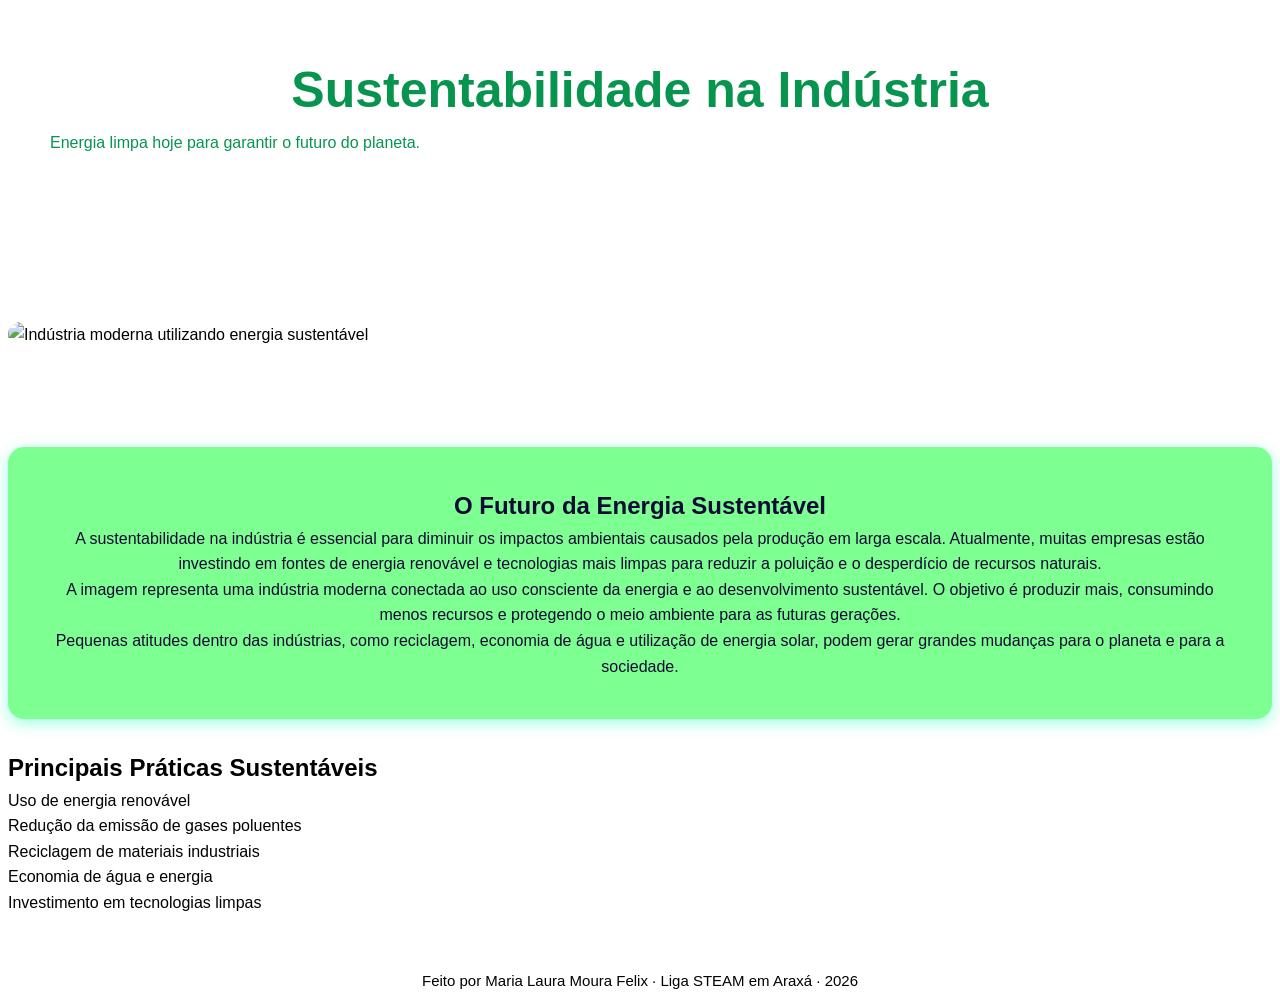
==== nivel-1-cartaz-digital.html @ 1645bbeb "Add files via upload" ====
<!DOCTYPE html>
<html lang="pt-BR">
<head>
  <meta charset="UTF-8">
  <meta name="viewport" content="width=device-width, initial-scale=1.0">

  <!-- ========================================================
       NÍVEL 1 — CARTAZ DIGITAL
       Liga STEAM / ArcelorMittal
       ========================================================
       Esta é a vara. Você pesca.

       O QUE FAZER:
       1. Troque o título da aba (tag <title> abaixo)
       2. Pense no recorte do tema (água? aço verde? reciclagem? energia?)
       3. Vá descendo o arquivo e preenchendo cada bloco marcado com TODO
       ======================================================== -->

  <title>Energia Viva</title>

  <style>
    /* ===== RESET BÁSICO — não precisa mexer ===== */
    * { margin: 0; padding: 0; box-sizing: border-box; }
    body { font-family: Arial, sans-serif; line-height: 1.6; }

    /* ===== AQUI COMEÇA O QUE É SEU =====
       Estilize o cabeçalho, o conteúdo e o rodapé.
       Dicas de propriedades pra brincar:
       - background, color, padding, margin
       - text-align, font-size, font-weight
       - max-width, border-radius
    */

    header {
      background-color: dark rgb(0, 130, 153);
      color: rgba(0, 145, 75, 0.977); 
      padding: 50px;
    }

    header h1 {
      font-size:50px;
      text-align:center;
    }

    main {
     max-width: 1280px;
     margin: 0 auto;
     padding: 8px 4px;
    }

    .destaque {
    background-color: #7eff91; /* azul energia */
    color: rgb(16, 10, 54);
    padding: 40px;
    border-radius: 16px;
    margin: 30px 0;
    text-align: center;
    box-shadow: 0 4px 15px rgba(72, 255, 203, 0.548);
    }

  img {
  max-width: 100%;
  border-radius: 70px;
  display: block;
  margin: 100px auto;
}

footer {
  text-align: center;
  font-size: 15px;
  color: #000000;
  margin-top: 40px;
  padding: 5px;
}
  </style>
</head>
<body>

  <!-- ========================================================
       CABEÇALHO — a primeira coisa que a pessoa vê
       ======================================================== -->
  <header>
  <h1>Sustentabilidade na Indústria</h1>
  <p>Energia limpa hoje para garantir o futuro do planeta.</p>
  </header>

  <!-- ========================================================
       CONTEÚDO PRINCIPAL
       ======================================================== -->
  <main>

  <main>

  <img 
    src="https://images.unsplash.com/photo-1497436072909-60f360e1d4b1"
    alt="Indústria moderna utilizando energia sustentável">

  <section class="destaque">
    <h2>O Futuro da Energia Sustentável</h2>

    <p>
      A sustentabilidade na indústria é essencial para diminuir os impactos
      ambientais causados pela produção em larga escala. Atualmente, muitas
      empresas estão investindo em fontes de energia renovável e tecnologias
      mais limpas para reduzir a poluição e o desperdício de recursos naturais.
    </p>

    <p>
      A imagem representa uma indústria moderna conectada ao uso consciente
      da energia e ao desenvolvimento sustentável. O objetivo é produzir mais,
      consumindo menos recursos e protegendo o meio ambiente para as futuras
      gerações.
    </p>

    <p>
      Pequenas atitudes dentro das indústrias, como reciclagem, economia de
      água e utilização de energia solar, podem gerar grandes mudanças para o
      planeta e para a sociedade.
    </p>
  </section>

  <section>
    <h2>Principais Práticas Sustentáveis</h2>

    <ul>
      <li>Uso de energia renovável</li>
      <li>Redução da emissão de gases poluentes</li>
      <li>Reciclagem de materiais industriais</li>
      <li>Economia de água e energia</li>
      <li>Investimento em tecnologias limpas</li>
    </ul>
  </section>

</main>

  <!-- ========================================================
       RODAPÉ
       ======================================================== -->
  <footer>
  <p>
    Feito por Maria Laura Moura Felix · Liga STEAM em Araxá · 2026
  </p>
</footer>
</body>
</html>
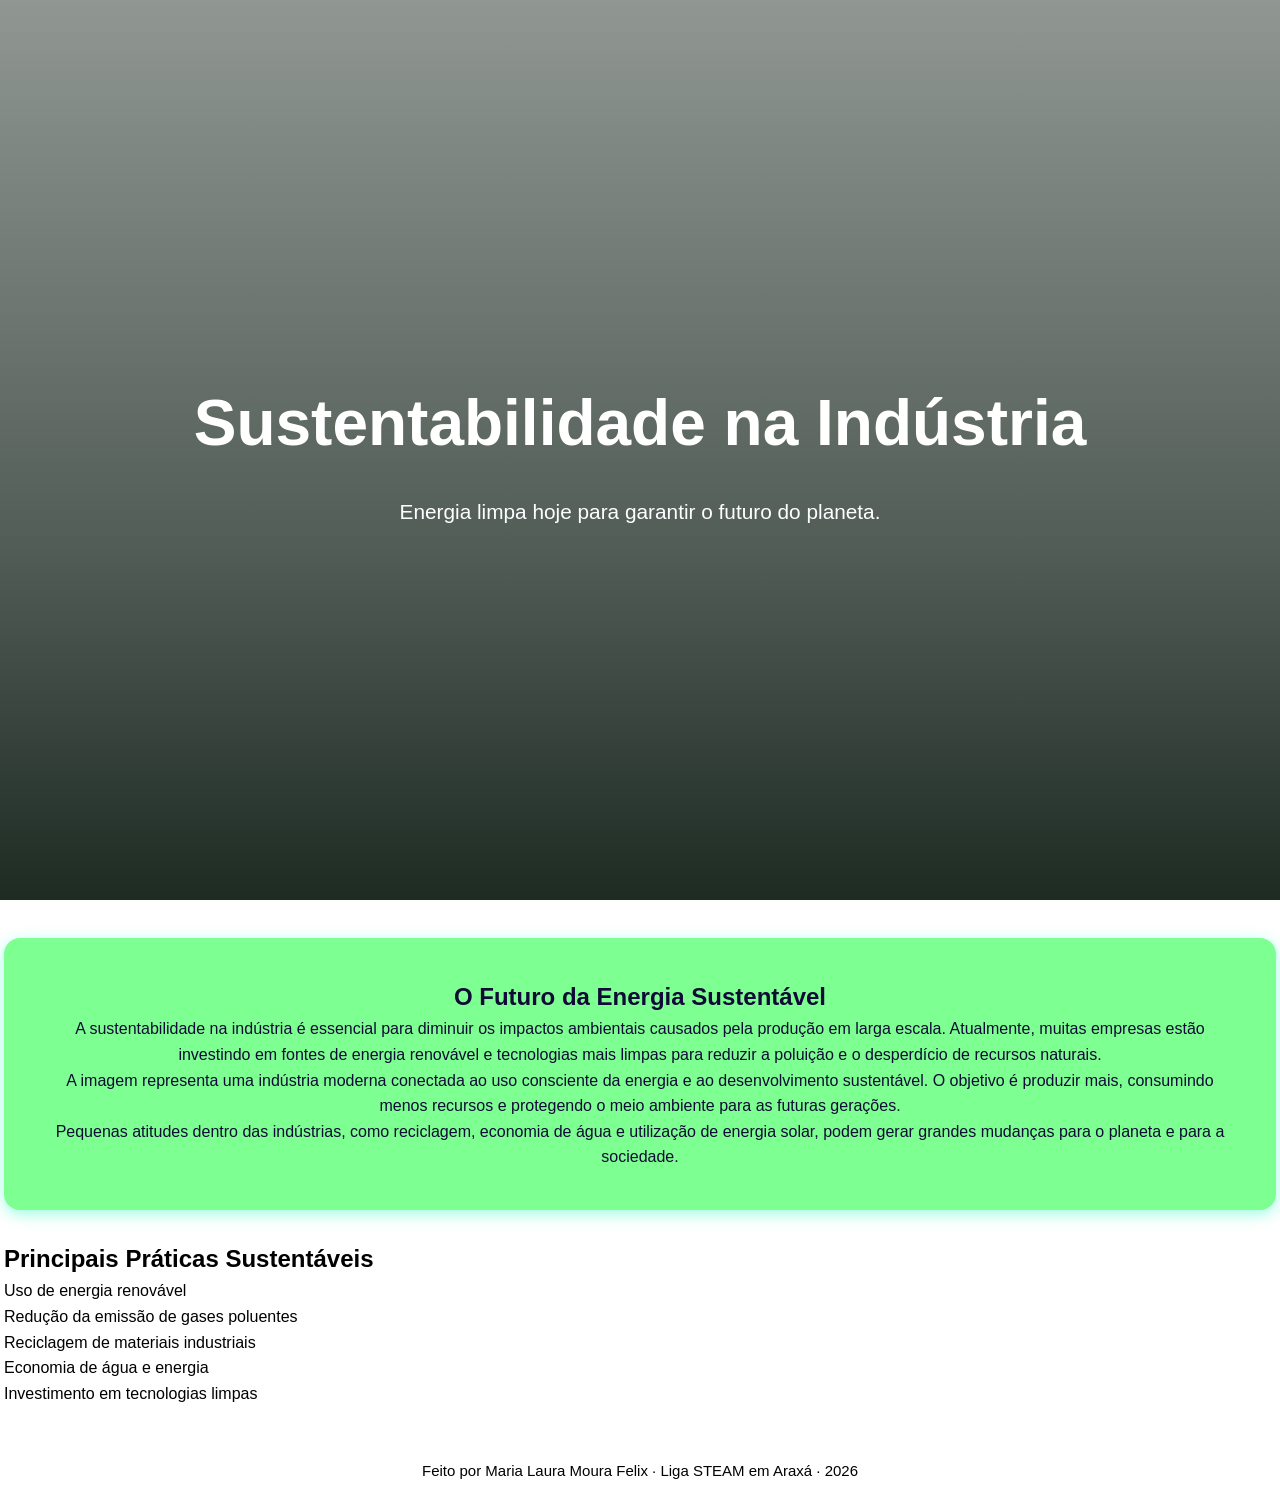
==== commit ed86f0cd: "Add files via upload" ====
--- a/nivel-1-cartaz-digital.html
+++ b/nivel-1-cartaz-digital.html
@@ -16,84 +16,28 @@
        3. Vá descendo o arquivo e preenchendo cada bloco marcado com TODO
        ======================================================== -->
 
-  <title>Energia Viva</title>
+   <link rel="stylesheet"
+    href="style.css">
 
-  <style>
-    /* ===== RESET BÁSICO — não precisa mexer ===== */
-    * { margin: 0; padding: 0; box-sizing: border-box; }
-    body { font-family: Arial, sans-serif; line-height: 1.6; }
 
-    /* ===== AQUI COMEÇA O QUE É SEU =====
-       Estilize o cabeçalho, o conteúdo e o rodapé.
-       Dicas de propriedades pra brincar:
-       - background, color, padding, margin
-       - text-align, font-size, font-weight
-       - max-width, border-radius
-    */
-
-    header {
-      background-color: dark rgb(0, 130, 153);
-      color: rgba(0, 145, 75, 0.977); 
-      padding: 50px;
-    }
-
-    header h1 {
-      font-size:50px;
-      text-align:center;
-    }
-
-    main {
-     max-width: 1280px;
-     margin: 0 auto;
-     padding: 8px 4px;
-    }
-
-    .destaque {
-    background-color: #7eff91; /* azul energia */
-    color: rgb(16, 10, 54);
-    padding: 40px;
-    border-radius: 16px;
-    margin: 30px 0;
-    text-align: center;
-    box-shadow: 0 4px 15px rgba(72, 255, 203, 0.548);
-    }
-
-  img {
-  max-width: 100%;
-  border-radius: 70px;
-  display: block;
-  margin: 100px auto;
-}
-
-footer {
-  text-align: center;
-  font-size: 15px;
-  color: #000000;
-  margin-top: 40px;
-  padding: 5px;
-}
-  </style>
 </head>
+<title>ENERGIA VIVA</title>
 <body>
 
   <!-- ========================================================
        CABEÇALHO — a primeira coisa que a pessoa vê
        ======================================================== -->
   <header>
-  <h1>Sustentabilidade na Indústria</h1>
-  <p>Energia limpa hoje para garantir o futuro do planeta.</p>
-  </header>
+        <div class="Energia Viva">
+            <h1>Sustentabilidade na Indústria</h1>
+            <p>Energia limpa hoje para garantir o futuro do planeta.</p>
+        </div>
+    </header>
 
   <!-- ========================================================
        CONTEÚDO PRINCIPAL
        ======================================================== -->
   <main>
-
-  <main>
-
-  <img 
-    src="https://images.unsplash.com/photo-1497436072909-60f360e1d4b1"
-    alt="Indústria moderna utilizando energia sustentável">
 
   <section class="destaque">
     <h2>O Futuro da Energia Sustentável</h2>
--- a/style.css
+++ b/style.css
@@ -0,0 +1,85 @@
+ /* ===== RESET BÁSICO — não precisa mexer ===== */
+* {
+    margin: 0;
+    padding: 0;
+    box-sizing: border-box;
+}
+
+body {
+    font-family: Arial, sans-serif;
+    line-height: 1.6;
+}
+
+/* ===== AQUI COMEÇA O QUE É SEU =====
+       Estilize o cabeçalho, o conteúdo e o rodapé.
+       Dicas de propriedades pra brincar:
+       - background, color, padding, margin
+       - text-align, font-size, font-weight
+       - max-width, border-radius
+    */
+
+header {
+    min-height: 100vh;
+    background:
+        linear-gradient(to bottom,
+            rgba(10, 25, 16, 0.45) 0%,
+            rgba(10, 25, 16, 0.70) 60%,
+            rgba(10, 25, 16, 0.92) 100%),
+
+        url('https://images.unsplash.com/photo-1497436072909-60f360e1d4b1')
+        center/cover no-repeat;
+
+    display: flex;
+    justify-content: center;
+    align-items: center;
+    text-align: center;
+    padding: 40px;
+    color: white;
+}
+
+.cabecalho {
+    max-width: 700px;
+}
+
+header h1 {
+    font-size: 4rem;
+    margin-bottom: 20px;
+}
+
+header p {
+    font-size: 1.3rem;
+    line-height: 1.6;
+}
+
+
+main {
+    max-width: 1280px;
+    margin: 0 auto;
+    padding: 8px 4px;
+}
+
+.destaque {
+    background-color: #7eff91;
+    /* azul energia */
+    color: rgb(16, 10, 54);
+    padding: 40px;
+    border-radius: 16px;
+    margin: 30px 0;
+    text-align: center;
+    box-shadow: 0 4px 15px rgba(72, 255, 203, 0.548);
+}
+
+img {
+    max-width: 100%;
+    border-radius: 70px;
+    display: block;
+    margin: 100px auto;
+}
+
+footer {
+    text-align: center;
+    font-size: 15px;
+    color: #000000;
+    margin-top: 40px;
+    padding: 5px;
+}
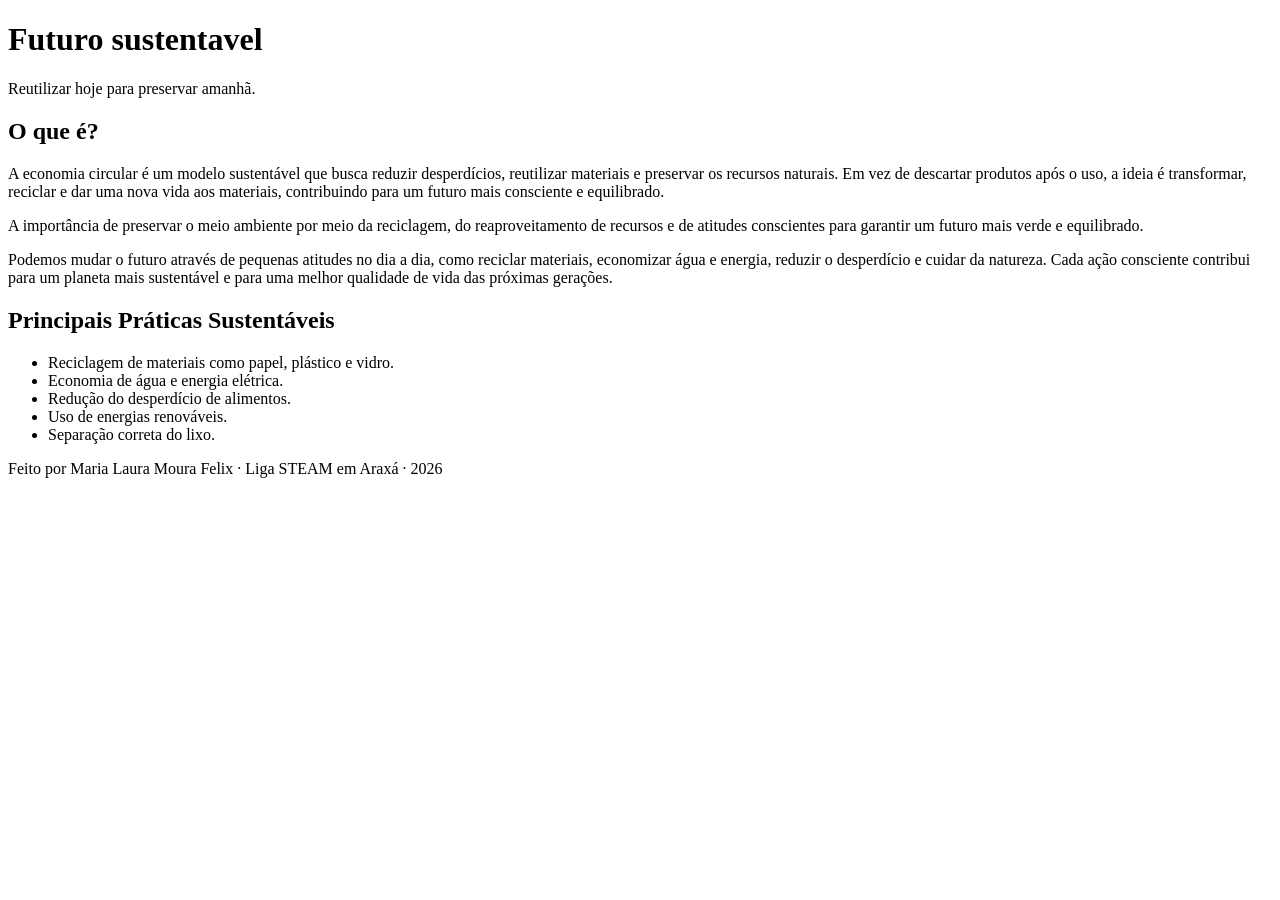
==== commit 5c26ba8b: "Add files via upload" ====
--- a/nivel-1-cartaz-digital.html
+++ b/nivel-1-cartaz-digital.html
@@ -21,16 +21,16 @@
 
 
 </head>
-<title>ENERGIA VIVA</title>
+<title>ECONOMIA CIRCULAR</title>
 <body>
 
   <!-- ========================================================
        CABEÇALHO — a primeira coisa que a pessoa vê
        ======================================================== -->
   <header>
-        <div class="Energia Viva">
-            <h1>Sustentabilidade na Indústria</h1>
-            <p>Energia limpa hoje para garantir o futuro do planeta.</p>
+        <div class="cabecalho">
+            <h1>Futuro sustentavel</h1>
+            <p>Reutilizar hoje para preservar amanhã.</p>
         </div>
     </header>
 
@@ -40,26 +40,25 @@
   <main>
 
   <section class="destaque">
-    <h2>O Futuro da Energia Sustentável</h2>
+    <h2>O que é?</h2>
 
     <p>
-      A sustentabilidade na indústria é essencial para diminuir os impactos
-      ambientais causados pela produção em larga escala. Atualmente, muitas
-      empresas estão investindo em fontes de energia renovável e tecnologias
-      mais limpas para reduzir a poluição e o desperdício de recursos naturais.
+      A economia circular é um modelo sustentável que busca
+       reduzir desperdícios, reutilizar materiais e preservar os recursos naturais. 
+        Em vez de descartar produtos após o uso, a ideia é transformar, reciclar 
+        e dar uma nova vida aos materiais, contribuindo para um futuro mais consciente e equilibrado.
     </p>
 
     <p>
-      A imagem representa uma indústria moderna conectada ao uso consciente
-      da energia e ao desenvolvimento sustentável. O objetivo é produzir mais,
-      consumindo menos recursos e protegendo o meio ambiente para as futuras
-      gerações.
+      A importância de preservar o meio ambiente por meio da reciclagem, do reaproveitamento de recursos
+       e de atitudes conscientes para garantir um futuro mais verde e equilibrado.
     </p>
 
     <p>
-      Pequenas atitudes dentro das indústrias, como reciclagem, economia de
-      água e utilização de energia solar, podem gerar grandes mudanças para o
-      planeta e para a sociedade.
+      Podemos mudar o futuro através de pequenas atitudes no dia a dia, como reciclar materiais,
+       economizar água e energia, reduzir o desperdício e cuidar da natureza. 
+       Cada ação consciente contribui para um planeta mais sustentável 
+       e para uma melhor qualidade de vida das próximas gerações.
     </p>
   </section>
 
@@ -67,11 +66,11 @@
     <h2>Principais Práticas Sustentáveis</h2>
 
     <ul>
-      <li>Uso de energia renovável</li>
-      <li>Redução da emissão de gases poluentes</li>
-      <li>Reciclagem de materiais industriais</li>
-      <li>Economia de água e energia</li>
-      <li>Investimento em tecnologias limpas</li>
+      <li>Reciclagem de materiais como papel, plástico e vidro.</li>
+      <li>Economia de água e energia elétrica.</li>
+      <li>Redução do desperdício de alimentos.</li>
+      <li>Uso de energias renováveis.</li>
+      <li>Separação correta do lixo.</li>
     </ul>
   </section>
 
